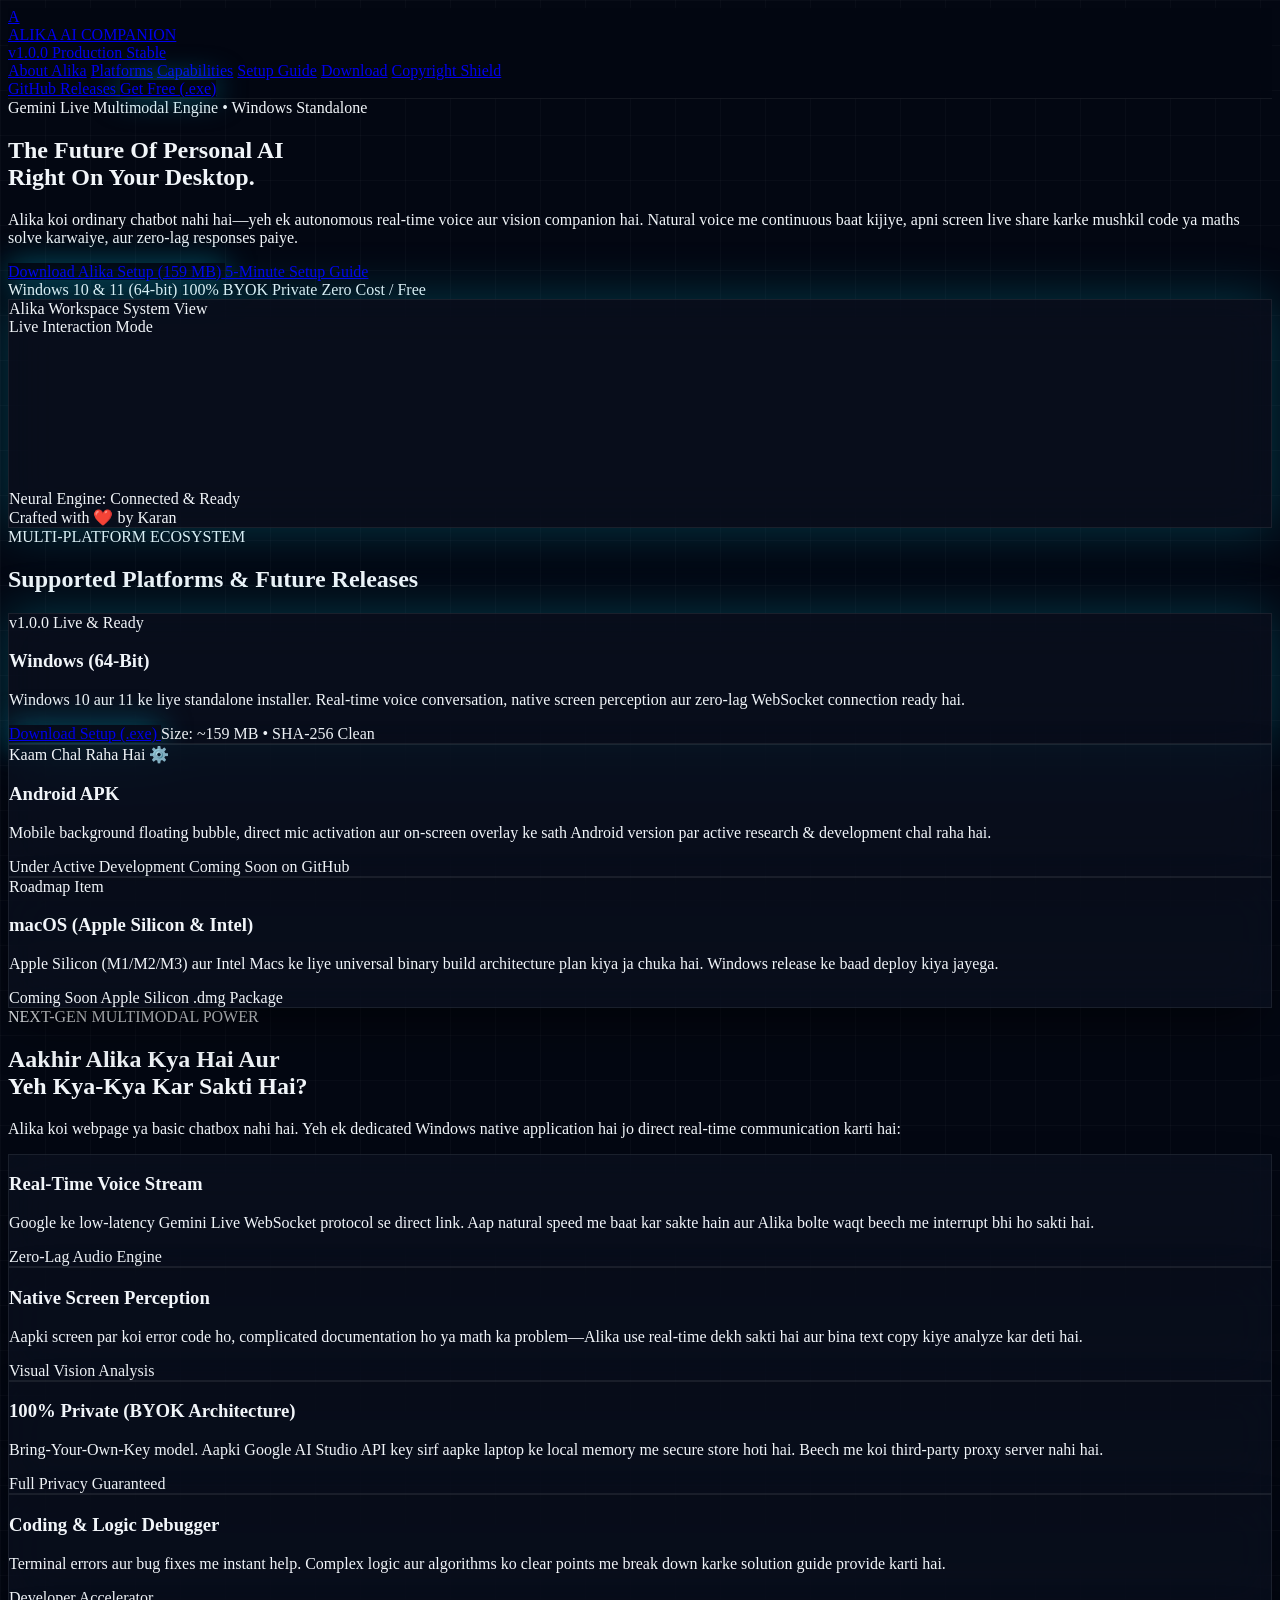
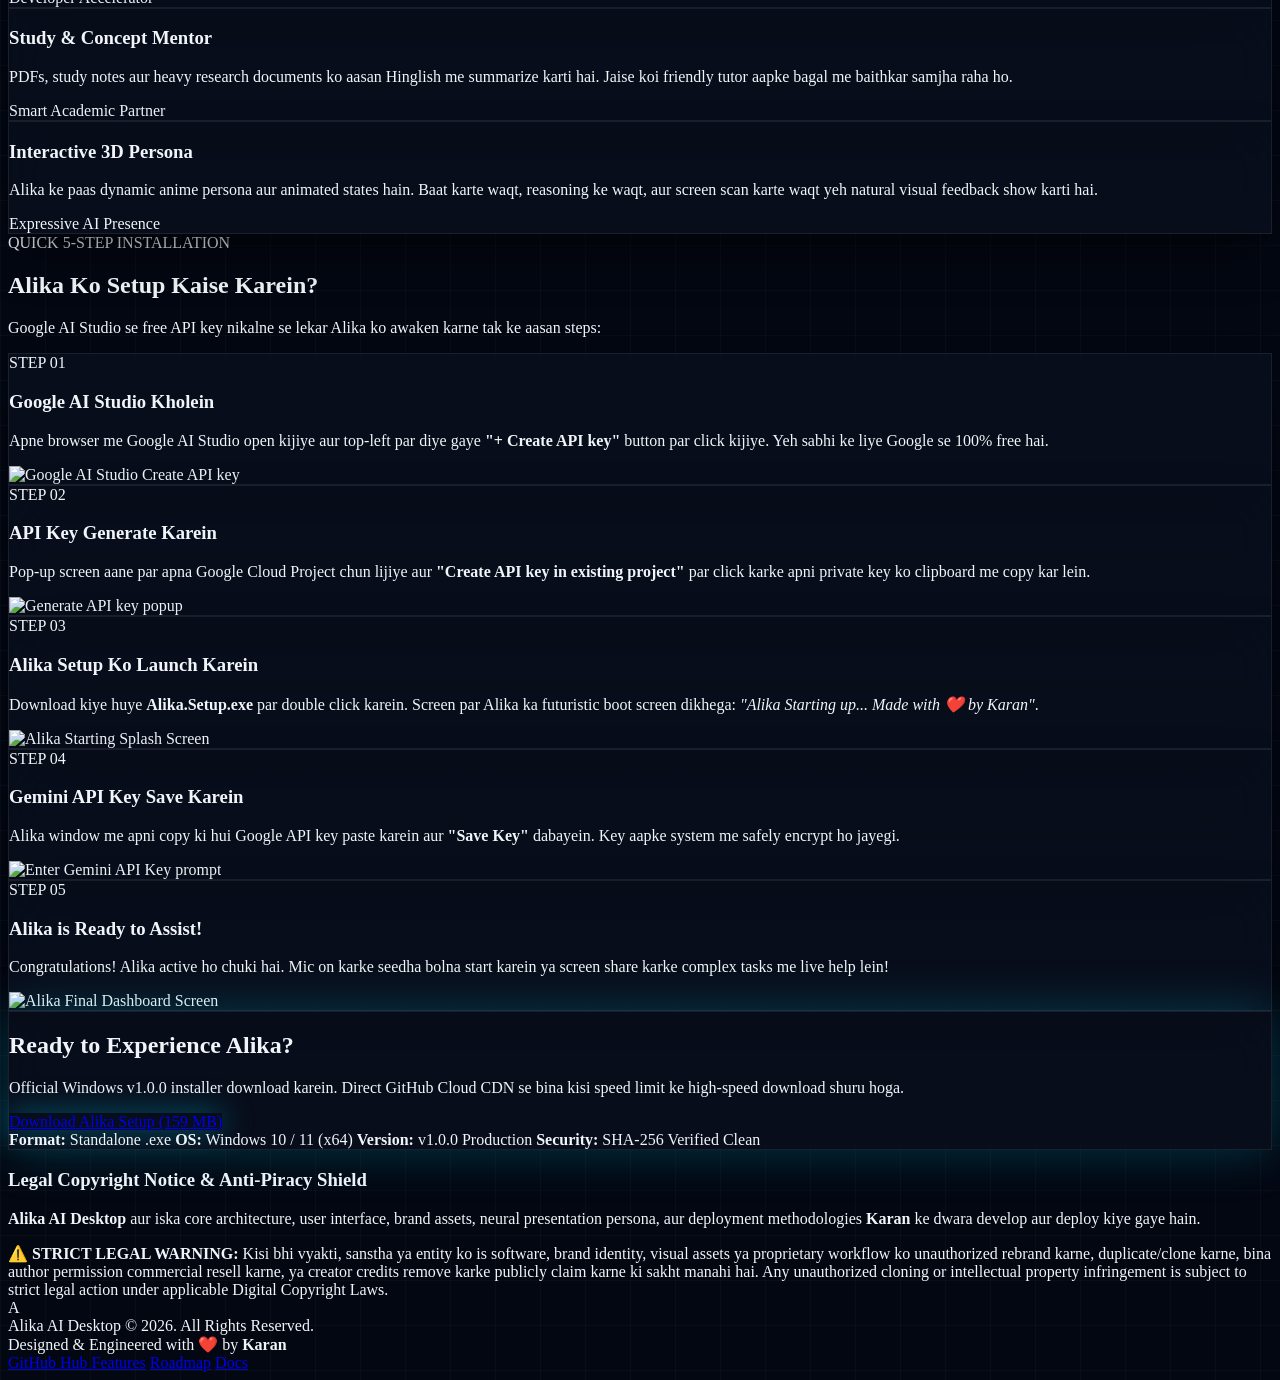
==== Index.html @ 66fb3dc3 "Add files via upload" ====
<!DOCTYPE html>
<html lang="hi" class="dark scroll-smooth">
<head>
  <meta charset="UTF-8">
  <meta name="viewport" content="width=device-width, initial-scale=1.0">
  <title>Alika AI Desktop — Autonomous Voice & Vision Companion</title>
  
  <meta name="description" content="Alika AI Desktop: Real-time Multimodal Voice & Vision Companion powered by Gemini Live WebSockets. Developed by Karan.">
  <link rel="icon" href="data:image/svg+xml,<svg xmlns='http://www.w3.org/2000/svg' viewBox='0 0 100 100'><text y='.9em' font-size='90'>💠</text></svg>">

  <!-- Tailwind CSS CDN -->
  <script src="https://cdn.tailwindcss.com"></script>
  <!-- Lucide Icons -->
  <script src="https://unpkg.com/lucide@latest"></script>
  
  <!-- Modern Tech Fonts -->
  <link rel="preconnect" href="https://fonts.googleapis.com">
  <link rel="preconnect" href="https://fonts.gstatic.com" crossorigin>
  <link href="https://fonts.googleapis.com/css2?family=Plus+Jakarta+Sans:wght@300;400;500;600;700;800;900&family=JetBrains+Mono:wght@400;500;600;700;800&display=swap" rel="stylesheet">

  <script>
    tailwind.config = {
      darkMode: 'class',
      theme: {
        extend: {
          fontFamily: {
            sans: ['Plus Jakarta Sans', 'sans-serif'],
            mono: ['JetBrains Mono', 'monospace'],
          },
          colors: {
            brand: {
              cyan: '#06b6d4',
              teal: '#14b8a6',
              blue: '#3b82f6',
              purple: '#a855f7',
              dark: '#030712',
            }
          },
          animation: {
            'glow-pulse': 'glowPulse 3s ease-in-out infinite',
            'float-slow': 'floatSlow 7s ease-in-out infinite',
          },
          keyframes: {
            glowPulse: {
              '0%, 100%': { opacity: '0.4' },
              '50%': { opacity: '0.9' },
            },
            floatSlow: {
              '0%, 100%': { transform: 'translateY(0px)' },
              '50%': { transform: 'translateY(-12px)' },
            }
          }
        }
      }
    }
  </script>

  <style>
    body {
      background-color: #030712;
      color: #f1f5f9;
      overflow-x: hidden;
    }
    .cyber-grid {
      background-size: 45px 45px;
      background-image: 
        linear-gradient(to right, rgba(255, 255, 255, 0.025) 1px, transparent 1px),
        linear-gradient(to bottom, rgba(255, 255, 255, 0.025) 1px, transparent 1px);
    }
    .glass-nav {
      background: rgba(3, 7, 18, 0.82);
      backdrop-filter: blur(20px);
      -webkit-backdrop-filter: blur(20px);
      border-bottom: 1px solid rgba(255, 255, 255, 0.07);
    }
    .glass-card {
      background: rgba(11, 18, 33, 0.65);
      backdrop-filter: blur(24px);
      -webkit-backdrop-filter: blur(24px);
      border: 1px solid rgba(255, 255, 255, 0.08);
      box-shadow: 0 25px 50px -12px rgba(0, 0, 0, 0.6);
    }
    .glow-cyan {
      box-shadow: 0 0 50px rgba(6, 182, 212, 0.28);
    }
    .glow-btn {
      box-shadow: 0 0 30px rgba(6, 182, 212, 0.5);
    }
    .glow-btn:hover {
      box-shadow: 0 0 50px rgba(6, 182, 212, 0.85);
    }
    @keyframes wave {
      0%, 100% { height: 6px; }
      50% { height: 24px; }
    }
    .wave-bar:nth-child(1) { animation: wave 1.1s ease-in-out infinite 0.1s; }
    .wave-bar:nth-child(2) { animation: wave 1.1s ease-in-out infinite 0.3s; }
    .wave-bar:nth-child(3) { animation: wave 1.1s ease-in-out infinite 0.2s; }
    .wave-bar:nth-child(4) { animation: wave 1.1s ease-in-out infinite 0.4s; }
  </style>
</head>
<body class="cyber-grid antialiased selection:bg-cyan-500 selection:text-black">

  <!-- BACKGROUND RADIAL ORBS -->
  <div class="fixed inset-0 pointer-events-none z-0 overflow-hidden">
    <div class="absolute -top-32 left-1/2 -translate-x-1/2 w-[850px] h-[550px] bg-gradient-to-br from-cyan-500/20 via-blue-600/10 to-transparent rounded-full blur-[140px]"></div>
    <div class="absolute top-[800px] -left-48 w-[600px] h-[600px] bg-indigo-600/15 rounded-full blur-[160px]"></div>
    <div class="absolute top-[1600px] -right-48 w-[700px] h-[700px] bg-cyan-600/10 rounded-full blur-[170px]"></div>
  </div>

  <!-- NAVIGATION -->
  <header class="fixed top-0 left-0 right-0 z-50 glass-nav transition-all">
    <div class="max-w-7xl mx-auto px-6 h-20 flex items-center justify-between">
      
      <!-- Brand Logo -->
      <a href="#" class="flex items-center gap-3.5 group">
        <div class="w-11 h-11 rounded-2xl bg-gradient-to-tr from-cyan-500 via-blue-500 to-indigo-600 flex items-center justify-center text-white font-black text-xl shadow-lg shadow-cyan-500/30 group-hover:scale-105 transition duration-300">
          A
        </div>
        <div class="flex flex-col">
          <div class="flex items-center gap-2">
            <span class="font-black text-xl tracking-tight text-white group-hover:text-cyan-400 transition">ALIKA</span>
            <span class="text-[10px] font-mono font-bold px-2 py-0.5 rounded-full bg-cyan-500/10 text-cyan-400 border border-cyan-500/20">AI COMPANION</span>
          </div>
          <span class="text-[10px] text-slate-400 font-mono tracking-wider">v1.0.0 Production Stable</span>
        </div>
      </a>

      <!-- Desktop Nav Menu -->
      <nav class="hidden lg:flex items-center gap-8 text-sm font-semibold text-slate-300">
        <a href="#about" class="hover:text-cyan-400 transition">About Alika</a>
        <a href="#platforms" class="hover:text-cyan-400 transition">Platforms</a>
        <a href="#capabilities" class="hover:text-cyan-400 transition">Capabilities</a>
        <a href="#setup" class="hover:text-cyan-400 transition">Setup Guide</a>
        <a href="#download" class="hover:text-cyan-400 transition">Download</a>
        <a href="#copyright" class="hover:text-rose-400 transition">Copyright Shield</a>
      </nav>

      <!-- Quick Action Buttons -->
      <div class="flex items-center gap-3">
        <a 
          href="https://github.com/karansankhwar09-tech/Alika-releases" 
          target="_blank" 
          rel="noopener noreferrer"
          class="hidden sm:flex items-center gap-2 px-4 py-2 rounded-xl text-xs font-mono bg-white/5 hover:bg-white/10 text-slate-300 border border-white/10 transition"
        >
          <i data-lucide="github" class="w-4 h-4"></i>
          <span>GitHub Releases</span>
        </a>
        <a 
          href="https://github.com/karansankhwar09-tech/Alika-releases/releases/download/v1.0.0/Alika.Setup.exe" 
          class="px-5 py-2.5 rounded-xl text-xs font-black bg-cyan-400 hover:bg-cyan-300 text-slate-950 glow-btn transition-all duration-300 flex items-center gap-2"
        >
          <i data-lucide="download" class="w-4 h-4"></i>
          <span>Get Free (.exe)</span>
        </a>
      </div>

    </div>
  </header>

  <!-- HERO SECTION -->
  <section class="relative pt-36 pb-16 md:pt-48 md:pb-24 z-10">
    <div class="max-w-7xl mx-auto px-6 text-center">
      
      <!-- Top Cyber Tag -->
      <div class="inline-flex items-center gap-2 px-4 py-1.5 rounded-full bg-cyan-500/10 border border-cyan-500/30 text-cyan-400 text-xs font-mono mb-8 animate-pulse">
        <span class="w-2 h-2 rounded-full bg-cyan-400"></span>
        <span>Gemini Live Multimodal Engine &bull; Windows Standalone</span>
      </div>

      <!-- Main Catchy Title -->
      <h1 class="text-4xl sm:text-6xl md:text-7xl lg:text-8xl font-black text-white tracking-tight max-w-5xl mx-auto leading-[1.08]">
        The Future Of Personal AI <br class="hidden sm:inline" />
        <span class="bg-gradient-to-r from-cyan-400 via-blue-400 to-indigo-400 bg-clip-text text-transparent">
          Right On Your Desktop.
        </span>
      </h1>

      <!-- Hinglish Hero Paragraph -->
      <p class="text-slate-400 text-base sm:text-xl max-w-3xl mx-auto mt-7 leading-relaxed font-normal">
        Alika koi ordinary chatbot nahi hai—yeh ek autonomous real-time voice aur vision companion hai. Natural voice me continuous baat kijiye, apni screen live share karke mushkil code ya maths solve karwaiye, aur zero-lag responses paiye.
      </p>

      <!-- CTA Buttons -->
      <div class="flex flex-col sm:flex-row items-center justify-center gap-4 mt-10">
        <a 
          href="https://github.com/karansankhwar09-tech/Alika-releases/releases/download/v1.0.0/Alika.Setup.exe" 
          class="w-full sm:w-auto px-8 py-4 rounded-2xl bg-cyan-400 hover:bg-cyan-300 text-slate-950 font-black text-base glow-btn flex items-center justify-center gap-3 transition-all transform hover:-translate-y-1"
        >
          <i data-lucide="download" class="w-5 h-5"></i>
          <span>Download Alika Setup (159 MB)</span>
        </a>
        <a 
          href="#setup" 
          class="w-full sm:w-auto px-8 py-4 rounded-2xl bg-white/5 hover:bg-white/10 text-white font-bold text-base border border-white/10 flex items-center justify-center gap-2 transition"
        >
          <i data-lucide="compass" class="w-5 h-5"></i>
          <span>5-Minute Setup Guide</span>
        </a>
      </div>

      <!-- Meta Badges -->
      <div class="mt-8 flex flex-wrap items-center justify-center gap-6 text-xs text-slate-400 font-mono">
        <span class="flex items-center gap-1.5"><i data-lucide="check-circle" class="w-4 h-4 text-emerald-400"></i> Windows 10 & 11 (64-bit)</span>
        <span class="flex items-center gap-1.5"><i data-lucide="shield-check" class="w-4 h-4 text-cyan-400"></i> 100% BYOK Private</span>
        <span class="flex items-center gap-1.5"><i data-lucide="badge-dollar-sign" class="w-4 h-4 text-amber-400"></i> Zero Cost / Free</span>
      </div>

      <!-- 3D TILT LAPTOP SHOWCASE (VIDEO + REAL FALLBACK) -->
      <div class="mt-16 max-w-5xl mx-auto perspective-1000">
        <div id="tiltCard" class="glass-card rounded-3xl p-3 sm:p-5 border border-white/15 glow-cyan transition-transform duration-200 ease-out">
          
          <!-- Mockup Window Bar -->
          <div class="flex items-center justify-between px-4 py-3 border-b border-white/10 mb-3 bg-slate-950/60 rounded-xl">
            <div class="flex items-center gap-2">
              <span class="w-3 h-3 rounded-full bg-rose-500/80"></span>
              <span class="w-3 h-3 rounded-full bg-amber-500/80"></span>
              <span class="w-3 h-3 rounded-full bg-emerald-500/80"></span>
              <span class="ml-3 text-xs font-mono text-slate-400 hidden sm:inline">Alika Workspace System View</span>
            </div>
            
            <div class="flex items-center gap-1.5 bg-white/5 p-1 rounded-lg border border-white/10">
              <span class="px-2 py-0.5 text-[10px] font-mono text-cyan-400 font-bold">Live Interaction Mode</span>
            </div>
          </div>

          <!-- Video / Screen Display -->
          <div class="rounded-2xl border border-white/10 bg-[#060b18] overflow-hidden shadow-2xl relative aspect-[16/10] flex items-center justify-center">
            
            <video 
              id="mainAlikaVideo"
              autoplay 
              muted 
              loop 
              playsinline 
              poster="assets/step5.png"
              class="w-full h-full object-cover opacity-95 transition duration-500"
            >
              <source src="assets/alika-preview.mp4" type="video/mp4">
              <img src="assets/step5.png" alt="Alika Workspace" class="w-full h-full object-cover">
            </video>

            <!-- Bottom Live Waveform & Status Overlay -->
            <div class="absolute bottom-4 left-4 right-4 p-3.5 rounded-2xl bg-slate-950/85 backdrop-blur-md border border-white/10 flex items-center justify-between text-xs font-mono z-10">
              <div class="flex items-center gap-3">
                <div class="flex items-end gap-1 h-6 px-2 py-0.5 rounded bg-cyan-500/10 border border-cyan-500/20">
                  <span class="w-1 bg-cyan-400 rounded-full wave-bar"></span>
                  <span class="w-1 bg-cyan-400 rounded-full wave-bar"></span>
                  <span class="w-1 bg-cyan-400 rounded-full wave-bar"></span>
                  <span class="w-1 bg-cyan-400 rounded-full wave-bar"></span>
                </div>
                <span id="videoStatusText" class="text-cyan-300 font-bold">Neural Engine: Connected & Ready</span>
              </div>
              <span class="text-slate-400 hidden sm:inline">Crafted with ❤️ by Karan</span>
            </div>

          </div>

        </div>
      </div>

    </div>
  </section>

  <!-- PLATFORM AVAILABILITY & ROADMAP (WINDOWS / ANDROID / MAC) -->
  <section id="platforms" class="py-16 border-t border-white/5 relative z-10">
    <div class="max-w-6xl mx-auto px-6">
      
      <div class="text-center max-w-2xl mx-auto mb-12">
        <span class="px-4 py-1.5 rounded-full text-xs font-mono font-bold bg-cyan-500/10 text-cyan-400 border border-cyan-500/20">
          MULTI-PLATFORM ECOSYSTEM
        </span>
        <h2 class="text-2xl sm:text-4xl font-extrabold text-white mt-3 tracking-tight">
          Supported Platforms & Future Releases
        </h2>
      </div>

      <div class="grid grid-cols-1 md:grid-cols-3 gap-6">

        <!-- Windows (ACTIVE) -->
        <div class="glass-card p-6 sm:p-7 rounded-3xl border-2 border-cyan-500/40 glow-cyan relative flex flex-col justify-between">
          <div>
            <div class="flex items-center justify-between mb-4">
              <div class="w-12 h-12 rounded-2xl bg-cyan-500/20 text-cyan-400 flex items-center justify-center border border-cyan-500/30">
                <i data-lucide="monitor" class="w-6 h-6"></i>
              </div>
              <span class="px-3 py-1 rounded-full bg-emerald-500/10 text-emerald-400 border border-emerald-500/30 text-[11px] font-mono font-bold flex items-center gap-1.5">
                <span class="w-1.5 h-1.5 rounded-full bg-emerald-400 animate-pulse"></span>
                v1.0.0 Live & Ready
              </span>
            </div>
            <h3 class="text-xl font-bold text-white mb-1">Windows (64-Bit)</h3>
            <p class="text-slate-400 text-xs leading-relaxed mb-6">
              Windows 10 aur 11 ke liye standalone installer. Real-time voice conversation, native screen perception aur zero-lag WebSocket connection ready hai.
            </p>
          </div>
          <div>
            <a 
              href="https://github.com/karansankhwar09-tech/Alika-releases/releases/download/v1.0.0/Alika.Setup.exe" 
              class="w-full py-3 rounded-xl bg-cyan-400 hover:bg-cyan-300 text-slate-950 font-bold text-xs flex items-center justify-center gap-2 glow-btn transition"
            >
              <i data-lucide="download" class="w-4 h-4"></i>
              <span>Download Setup (.exe)</span>
            </a>
            <span class="block text-center text-[10px] font-mono text-slate-500 mt-2">Size: ~159 MB &bull; SHA-256 Clean</span>
          </div>
        </div>

        <!-- Android (WORK IN PROGRESS) -->
        <div class="glass-card p-6 sm:p-7 rounded-3xl border border-amber-500/30 relative flex flex-col justify-between">
          <div>
            <div class="flex items-center justify-between mb-4">
              <div class="w-12 h-12 rounded-2xl bg-amber-500/10 text-amber-400 flex items-center justify-center border border-amber-500/20">
                <i data-lucide="smartphone" class="w-6 h-6"></i>
              </div>
              <span class="px-3 py-1 rounded-full bg-amber-500/10 text-amber-300 border border-amber-500/30 text-[11px] font-mono font-bold flex items-center gap-1.5">
                <span class="w-1.5 h-1.5 rounded-full bg-amber-400 animate-ping"></span>
                Kaam Chal Raha Hai ⚙️
              </span>
            </div>
            <h3 class="text-xl font-bold text-white mb-1">Android APK</h3>
            <p class="text-slate-400 text-xs leading-relaxed mb-6">
              Mobile background floating bubble, direct mic activation aur on-screen overlay ke sath Android version par active research & development chal raha hai.
            </p>
          </div>
          <div class="p-3 rounded-xl bg-black/40 border border-amber-500/20 text-center">
            <span class="text-xs font-mono text-amber-300 font-semibold">Under Active Development</span>
            <span class="block text-[10px] text-slate-500 font-mono mt-0.5">Coming Soon on GitHub</span>
          </div>
        </div>

        <!-- macOS (COMING SOON) -->
        <div class="glass-card p-6 sm:p-7 rounded-3xl border border-purple-500/30 relative flex flex-col justify-between">
          <div>
            <div class="flex items-center justify-between mb-4">
              <div class="w-12 h-12 rounded-2xl bg-purple-500/10 text-purple-400 flex items-center justify-center border border-purple-500/20">
                <i data-lucide="apple" class="w-6 h-6"></i>
              </div>
              <span class="px-3 py-1 rounded-full bg-purple-500/10 text-purple-300 border border-purple-500/30 text-[11px] font-mono font-bold flex items-center gap-1.5">
                <span class="w-1.5 h-1.5 rounded-full bg-purple-400"></span>
                Roadmap Item
              </span>
            </div>
            <h3 class="text-xl font-bold text-white mb-1">macOS (Apple Silicon & Intel)</h3>
            <p class="text-slate-400 text-xs leading-relaxed mb-6">
              Apple Silicon (M1/M2/M3) aur Intel Macs ke liye universal binary build architecture plan kiya ja chuka hai. Windows release ke baad deploy kiya jayega.
            </p>
          </div>
          <div class="p-3 rounded-xl bg-black/40 border border-purple-500/20 text-center">
            <span class="text-xs font-mono text-purple-300 font-semibold">Coming Soon</span>
            <span class="block text-[10px] text-slate-500 font-mono mt-0.5">Apple Silicon .dmg Package</span>
          </div>
        </div>

      </div>

    </div>
  </section>

  <!-- ABOUT ALIKA & DETAILED CAPABILITIES (HINGLISH) -->
  <section id="about" class="py-24 border-t border-white/5 relative z-10">
    <div class="max-w-7xl mx-auto px-6">
      
      <div class="text-center max-w-3xl mx-auto mb-16">
        <span class="px-4 py-1.5 rounded-full text-xs font-mono font-bold bg-cyan-500/10 text-cyan-400 border border-cyan-500/20">
          NEXT-GEN MULTIMODAL POWER
        </span>
        <h2 class="text-3xl sm:text-5xl font-black text-white mt-4 tracking-tight">
          Aakhir Alika Kya Hai Aur <br>
          <span class="bg-gradient-to-r from-cyan-400 via-blue-400 to-indigo-400 bg-clip-text text-transparent">
            Yeh Kya-Kya Kar Sakti Hai?
          </span>
        </h2>
        <p class="text-slate-400 mt-4 text-base sm:text-lg leading-relaxed">
          Alika koi webpage ya basic chatbox nahi hai. Yeh ek dedicated Windows native application hai jo direct real-time communication karti hai:
        </p>
      </div>

      <!-- Grid of Capabilities -->
      <div id="capabilities" class="grid grid-cols-1 md:grid-cols-2 lg:grid-cols-3 gap-6">

        <!-- Feature 1 -->
        <div class="glass-card p-8 rounded-3xl border border-white/10 hover:border-cyan-500/40 transition duration-300 flex flex-col justify-between group">
          <div>
            <div class="w-12 h-12 rounded-2xl bg-cyan-500/10 border border-cyan-500/20 flex items-center justify-center text-cyan-400 mb-6 group-hover:scale-110 transition">
              <i data-lucide="mic-2" class="w-6 h-6"></i>
            </div>
            <h3 class="text-xl font-bold text-white mb-2">Real-Time Voice Stream</h3>
            <p class="text-slate-400 text-sm leading-relaxed">
              Google ke low-latency Gemini Live WebSocket protocol se direct link. Aap natural speed me baat kar sakte hain aur Alika bolte waqt beech me interrupt bhi ho sakti hai.
            </p>
          </div>
          <div class="mt-6 pt-4 border-t border-white/5 text-xs font-mono text-cyan-400">Zero-Lag Audio Engine</div>
        </div>

        <!-- Feature 2 -->
        <div class="glass-card p-8 rounded-3xl border border-white/10 hover:border-blue-500/40 transition duration-300 flex flex-col justify-between group">
          <div>
            <div class="w-12 h-12 rounded-2xl bg-blue-500/10 border border-blue-500/20 flex items-center justify-center text-blue-400 mb-6 group-hover:scale-110 transition">
              <i data-lucide="monitor" class="w-6 h-6"></i>
            </div>
            <h3 class="text-xl font-bold text-white mb-2">Native Screen Perception</h3>
            <p class="text-slate-400 text-sm leading-relaxed">
              Aapki screen par koi error code ho, complicated documentation ho ya math ka problem—Alika use real-time dekh sakti hai aur bina text copy kiye analyze kar deti hai.
            </p>
          </div>
          <div class="mt-6 pt-4 border-t border-white/5 text-xs font-mono text-blue-400">Visual Vision Analysis</div>
        </div>

        <!-- Feature 3 -->
        <div class="glass-card p-8 rounded-3xl border border-white/10 hover:border-indigo-500/40 transition duration-300 flex flex-col justify-between group">
          <div>
            <div class="w-12 h-12 rounded-2xl bg-indigo-500/10 border border-indigo-500/20 flex items-center justify-center text-indigo-400 mb-6 group-hover:scale-110 transition">
              <i data-lucide="shield-check" class="w-6 h-6"></i>
            </div>
            <h3 class="text-xl font-bold text-white mb-2">100% Private (BYOK Architecture)</h3>
            <p class="text-slate-400 text-sm leading-relaxed">
              Bring-Your-Own-Key model. Aapki Google AI Studio API key sirf aapke laptop ke local memory me secure store hoti hai. Beech me koi third-party proxy server nahi hai.
            </p>
          </div>
          <div class="mt-6 pt-4 border-t border-white/5 text-xs font-mono text-indigo-400">Full Privacy Guaranteed</div>
        </div>

        <!-- Feature 4 -->
        <div class="glass-card p-8 rounded-3xl border border-white/10 hover:border-emerald-500/40 transition duration-300 flex flex-col justify-between group">
          <div>
            <div class="w-12 h-12 rounded-2xl bg-emerald-500/10 border border-emerald-500/20 flex items-center justify-center text-emerald-400 mb-6 group-hover:scale-110 transition">
              <i data-lucide="code-2" class="w-6 h-6"></i>
            </div>
            <h3 class="text-xl font-bold text-white mb-2">Coding & Logic Debugger</h3>
            <p class="text-slate-400 text-sm leading-relaxed">
              Terminal errors aur bug fixes me instant help. Complex logic aur algorithms ko clear points me break down karke solution guide provide karti hai.
            </p>
          </div>
          <div class="mt-6 pt-4 border-t border-white/5 text-xs font-mono text-emerald-400">Developer Accelerator</div>
        </div>

        <!-- Feature 5 -->
        <div class="glass-card p-8 rounded-3xl border border-white/10 hover:border-purple-500/40 transition duration-300 flex flex-col justify-between group">
          <div>
            <div class="w-12 h-12 rounded-2xl bg-purple-500/10 border border-purple-500/20 flex items-center justify-center text-purple-400 mb-6 group-hover:scale-110 transition">
              <i data-lucide="graduation-cap" class="w-6 h-6"></i>
            </div>
            <h3 class="text-xl font-bold text-white mb-2">Study & Concept Mentor</h3>
            <p class="text-slate-400 text-sm leading-relaxed">
              PDFs, study notes aur heavy research documents ko aasan Hinglish me summarize karti hai. Jaise koi friendly tutor aapke bagal me baithkar samjha raha ho.
            </p>
          </div>
          <div class="mt-6 pt-4 border-t border-white/5 text-xs font-mono text-purple-400">Smart Academic Partner</div>
        </div>

        <!-- Feature 6 -->
        <div class="glass-card p-8 rounded-3xl border border-white/10 hover:border-amber-500/40 transition duration-300 flex flex-col justify-between group">
          <div>
            <div class="w-12 h-12 rounded-2xl bg-amber-500/10 border border-amber-500/20 flex items-center justify-center text-amber-400 mb-6 group-hover:scale-110 transition">
              <i data-lucide="sparkles" class="w-6 h-6"></i>
            </div>
            <h3 class="text-xl font-bold text-white mb-2">Interactive 3D Persona</h3>
            <p class="text-slate-400 text-sm leading-relaxed">
              Alika ke paas dynamic anime persona aur animated states hain. Baat karte waqt, reasoning ke waqt, aur screen scan karte waqt yeh natural visual feedback show karti hai.
            </p>
          </div>
          <div class="mt-6 pt-4 border-t border-white/5 text-xs font-mono text-amber-400">Expressive AI Presence</div>
        </div>

      </div>

    </div>
  </section>

  <!-- STEP-BY-STEP SETUP GUIDE (REAL USER SCREENSHOTS) -->
  <section id="setup" class="py-24 border-t border-white/5 relative z-10 bg-slate-950/40">
    <div class="max-w-7xl mx-auto px-6">
      
      <div class="text-center max-w-3xl mx-auto mb-20">
        <span class="px-4 py-1.5 rounded-full text-xs font-mono font-bold bg-blue-500/10 text-blue-400 border border-blue-500/20">
          QUICK 5-STEP INSTALLATION
        </span>
        <h2 class="text-3xl sm:text-5xl font-black text-white mt-4 tracking-tight">
          Alika Ko Setup Kaise Karein?
        </h2>
        <p class="text-slate-400 mt-4 text-base sm:text-lg">
          Google AI Studio se free API key nikalne se lekar Alika ko awaken karne tak ke aasan steps:
        </p>
      </div>

      <!-- Vertical Step Showcase -->
      <div class="space-y-16 max-w-5xl mx-auto">

        <!-- STEP 1 -->
        <div class="grid grid-cols-1 lg:grid-cols-2 gap-8 items-center glass-card p-6 sm:p-8 rounded-3xl border border-white/10 hover:border-cyan-500/30 transition">
          <div class="space-y-4">
            <span class="px-3 py-1 rounded-lg text-xs font-mono font-bold bg-cyan-500/20 text-cyan-300 border border-cyan-500/30">STEP 01</span>
            <h3 class="text-2xl font-bold text-white">Google AI Studio Kholein</h3>
            <p class="text-slate-400 text-sm leading-relaxed">
              Apne browser me Google AI Studio open kijiye aur top-left par diye gaye <strong class="text-white">"+ Create API key"</strong> button par click kijiye. Yeh sabhi ke liye Google se 100% free hai.
            </p>
          </div>
          <div class="rounded-2xl border border-white/10 overflow-hidden bg-black shadow-lg">
            <img src="assets/step1.png" alt="Google AI Studio Create API key" class="w-full h-auto object-cover hover:scale-105 transition duration-500">
          </div>
        </div>

        <!-- STEP 2 -->
        <div class="grid grid-cols-1 lg:grid-cols-2 gap-8 items-center glass-card p-6 sm:p-8 rounded-3xl border border-white/10 hover:border-blue-500/30 transition">
          <div class="space-y-4">
            <span class="px-3 py-1 rounded-lg text-xs font-mono font-bold bg-blue-500/20 text-blue-300 border border-blue-500/30">STEP 02</span>
            <h3 class="text-2xl font-bold text-white">API Key Generate Karein</h3>
            <p class="text-slate-400 text-sm leading-relaxed">
              Pop-up screen aane par apna Google Cloud Project chun lijiye aur <strong class="text-white">"Create API key in existing project"</strong> par click karke apni private key ko clipboard me copy kar lein.
            </p>
          </div>
          <div class="rounded-2xl border border-white/10 overflow-hidden bg-black shadow-lg">
            <img src="assets/step2.png" alt="Generate API key popup" class="w-full h-auto object-cover hover:scale-105 transition duration-500">
          </div>
        </div>

        <!-- STEP 3 -->
        <div class="grid grid-cols-1 lg:grid-cols-2 gap-8 items-center glass-card p-6 sm:p-8 rounded-3xl border border-white/10 hover:border-indigo-500/30 transition">
          <div class="space-y-4">
            <span class="px-3 py-1 rounded-lg text-xs font-mono font-bold bg-indigo-500/20 text-indigo-300 border border-indigo-500/30">STEP 03</span>
            <h3 class="text-2xl font-bold text-white">Alika Setup Ko Launch Karein</h3>
            <p class="text-slate-400 text-sm leading-relaxed">
              Download kiye huye <strong class="text-white">Alika.Setup.exe</strong> par double click karein. Screen par Alika ka futuristic boot screen dikhega: <em>"Alika Starting up... Made with ❤️ by Karan"</em>.
            </p>
          </div>
          <div class="rounded-2xl border border-white/10 overflow-hidden bg-black shadow-lg">
            <img src="assets/step3.png" alt="Alika Starting Splash Screen" class="w-full h-auto object-cover hover:scale-105 transition duration-500">
          </div>
        </div>

        <!-- STEP 4 -->
        <div class="grid grid-cols-1 lg:grid-cols-2 gap-8 items-center glass-card p-6 sm:p-8 rounded-3xl border border-white/10 hover:border-purple-500/30 transition">
          <div class="space-y-4">
            <span class="px-3 py-1 rounded-lg text-xs font-mono font-bold bg-purple-500/20 text-purple-300 border border-purple-500/30">STEP 04</span>
            <h3 class="text-2xl font-bold text-white">Gemini API Key Save Karein</h3>
            <p class="text-slate-400 text-sm leading-relaxed">
              Alika window me apni copy ki hui Google API key paste karein aur <strong class="text-white">"Save Key"</strong> dabayein. Key aapke system me safely encrypt ho jayegi.
            </p>
          </div>
          <div class="rounded-2xl border border-white/10 overflow-hidden bg-black shadow-lg">
            <img src="assets/step4.png" alt="Enter Gemini API Key prompt" class="w-full h-auto object-cover hover:scale-105 transition duration-500">
          </div>
        </div>

        <!-- STEP 5 -->
        <div class="grid grid-cols-1 lg:grid-cols-2 gap-8 items-center glass-card p-6 sm:p-8 rounded-3xl border border-white/10 hover:border-emerald-500/30 transition">
          <div class="space-y-4">
            <span class="px-3 py-1 rounded-lg text-xs font-mono font-bold bg-emerald-500/20 text-emerald-300 border border-emerald-500/30">STEP 05</span>
            <h3 class="text-2xl font-bold text-white">Alika is Ready to Assist!</h3>
            <p class="text-slate-400 text-sm leading-relaxed">
              Congratulations! Alika active ho chuki hai. Mic on karke seedha bolna start karein ya screen share karke complex tasks me live help lein!
            </p>
          </div>
          <div class="rounded-2xl border border-white/10 overflow-hidden bg-black shadow-lg">
            <img src="assets/step5.png" alt="Alika Final Dashboard Screen" class="w-full h-auto object-cover hover:scale-105 transition duration-500">
          </div>
        </div>

      </div>

    </div>
  </section>

  <!-- DOWNLOAD BANNER SECTION -->
  <section id="download" class="py-24 border-t border-white/5 relative z-10">
    <div class="max-w-5xl mx-auto px-6 text-center">
      
      <div class="glass-card p-8 sm:p-14 rounded-3xl border border-cyan-500/30 glow-cyan relative overflow-hidden">
        
        <div class="w-16 h-16 rounded-2xl bg-cyan-500/10 border border-cyan-500/20 text-cyan-400 flex items-center justify-center mx-auto mb-6">
          <i data-lucide="cloud-download" class="w-8 h-8"></i>
        </div>

        <h2 class="text-3xl sm:text-5xl font-black text-white tracking-tight">
          Ready to Experience Alika?
        </h2>
        <p class="text-slate-400 mt-4 text-base sm:text-lg max-w-2xl mx-auto">
          Official Windows v1.0.0 installer download karein. Direct GitHub Cloud CDN se bina kisi speed limit ke high-speed download shuru hoga.
        </p>

        <div class="mt-8 flex flex-col sm:flex-row items-center justify-center gap-4">
          <a 
            href="https://github.com/karansankhwar09-tech/Alika-releases/releases/download/v1.0.0/Alika.Setup.exe" 
            class="w-full sm:w-auto px-10 py-5 rounded-2xl bg-cyan-400 hover:bg-cyan-300 text-slate-950 font-black text-lg glow-btn flex items-center justify-center gap-3 transition-all transform hover:scale-105"
          >
            <i data-lucide="download" class="w-6 h-6"></i>
            <span>Download Alika Setup (159 MB)</span>
          </a>
        </div>

        <div class="mt-8 text-xs font-mono text-slate-400 flex flex-wrap items-center justify-center gap-4 sm:gap-8">
          <span><strong>Format:</strong> Standalone .exe</span>
          <span><strong>OS:</strong> Windows 10 / 11 (x64)</span>
          <span><strong>Version:</strong> v1.0.0 Production</span>
          <span><strong>Security:</strong> SHA-256 Verified Clean</span>
        </div>

      </div>

    </div>
  </section>

  <!-- STRICT COPYRIGHT SHIELD & LEGAL NOTICE -->
  <section id="copyright" class="py-16 border-t border-rose-500/20 bg-rose-950/10 relative z-10">
    <div class="max-w-5xl mx-auto px-6">
      
      <div class="p-6 sm:p-8 rounded-3xl border border-rose-500/30 bg-slate-950/85 backdrop-blur-md">
        <div class="flex items-start gap-4">
          <div class="w-12 h-12 rounded-2xl bg-rose-500/10 border border-rose-500/20 text-rose-400 flex items-center justify-center shrink-0 mt-1">
            <i data-lucide="shield-alert" class="w-6 h-6"></i>
          </div>
          <div>
            <h3 class="text-lg sm:text-xl font-bold text-white flex items-center gap-2">
              <span>Legal Copyright Notice & Anti-Piracy Shield</span>
            </h3>
            <p class="text-slate-300 text-sm mt-2 leading-relaxed">
              <strong>Alika AI Desktop</strong> aur iska core architecture, user interface, brand assets, neural presentation persona, aur deployment methodologies <strong>Karan</strong> ke dwara develop aur deploy kiye gaye hain.
            </p>
            <div class="mt-4 p-4 rounded-xl bg-black/50 border border-rose-500/25 text-xs font-mono text-rose-300/90 leading-relaxed">
              ⚠️ <strong>STRICT LEGAL WARNING:</strong> Kisi bhi vyakti, sanstha ya entity ko is software, brand identity, visual assets ya proprietary workflow ko unauthorized rebrand karne, duplicate/clone karne, bina author permission commercial resell karne, ya creator credits remove karke publicly claim karne ki sakht manahi hai. Any unauthorized cloning or intellectual property infringement is subject to strict legal action under applicable Digital Copyright Laws.
            </div>
          </div>
        </div>
      </div>

    </div>
  </section>

  <!-- FOOTER -->
  <footer class="border-t border-white/5 py-12 bg-slate-950 relative z-10 text-xs font-mono text-slate-500">
    <div class="max-w-7xl mx-auto px-6 flex flex-col sm:flex-row items-center justify-between gap-6">
      
      <div class="flex items-center gap-3">
        <div class="w-7 h-7 rounded-lg bg-cyan-500/20 border border-cyan-500/30 flex items-center justify-center text-cyan-400 font-bold">A</div>
        <span class="text-slate-400">Alika AI Desktop &copy; 2026. All Rights Reserved.</span>
      </div>

      <div class="flex items-center gap-2 text-slate-400">
        <span>Designed & Engineered with ❤️ by <strong class="text-white">Karan</strong></span>
      </div>

      <div class="flex items-center gap-6">
        <a href="https://github.com/karansankhwar09-tech/Alika-releases" target="_blank" rel="noopener noreferrer" class="hover:text-cyan-400 transition flex items-center gap-1">
          <i data-lucide="github" class="w-4 h-4"></i> GitHub Hub
        </a>
        <a href="#about" class="hover:text-cyan-400 transition">Features</a>
        <a href="#platforms" class="hover:text-cyan-400 transition">Roadmap</a>
        <a href="#setup" class="hover:text-cyan-400 transition">Docs</a>
      </div>

    </div>
  </footer>

  <!-- JAVASCRIPT LOGIC (ICONS + 3D TILT) -->
  <script>
    // Initialize Lucide Icons
    lucide.createIcons();

    // 3D Card Tilt Effect on Mouse Move
    const tiltCard = document.getElementById('tiltCard');
    if (tiltCard && window.innerWidth > 768) {
      document.addEventListener('mousemove', (e) => {
        const { clientX, clientY } = e;
        const { innerWidth, innerHeight } = window;
        
        const xOffset = (clientX / innerWidth - 0.5) * 16;
        const yOffset = (clientY / innerHeight - 0.5) * -16;

        tiltCard.style.transform = `perspective(1000px) rotateX(${yOffset}deg) rotateY(${xOffset}deg)`;
      });

      document.addEventListener('mouseleave', () => {
        tiltCard.style.transform = 'perspective(1000px) rotateX(0deg) rotateY(0deg)';
      });
    }
  </script>

</body>
</html>
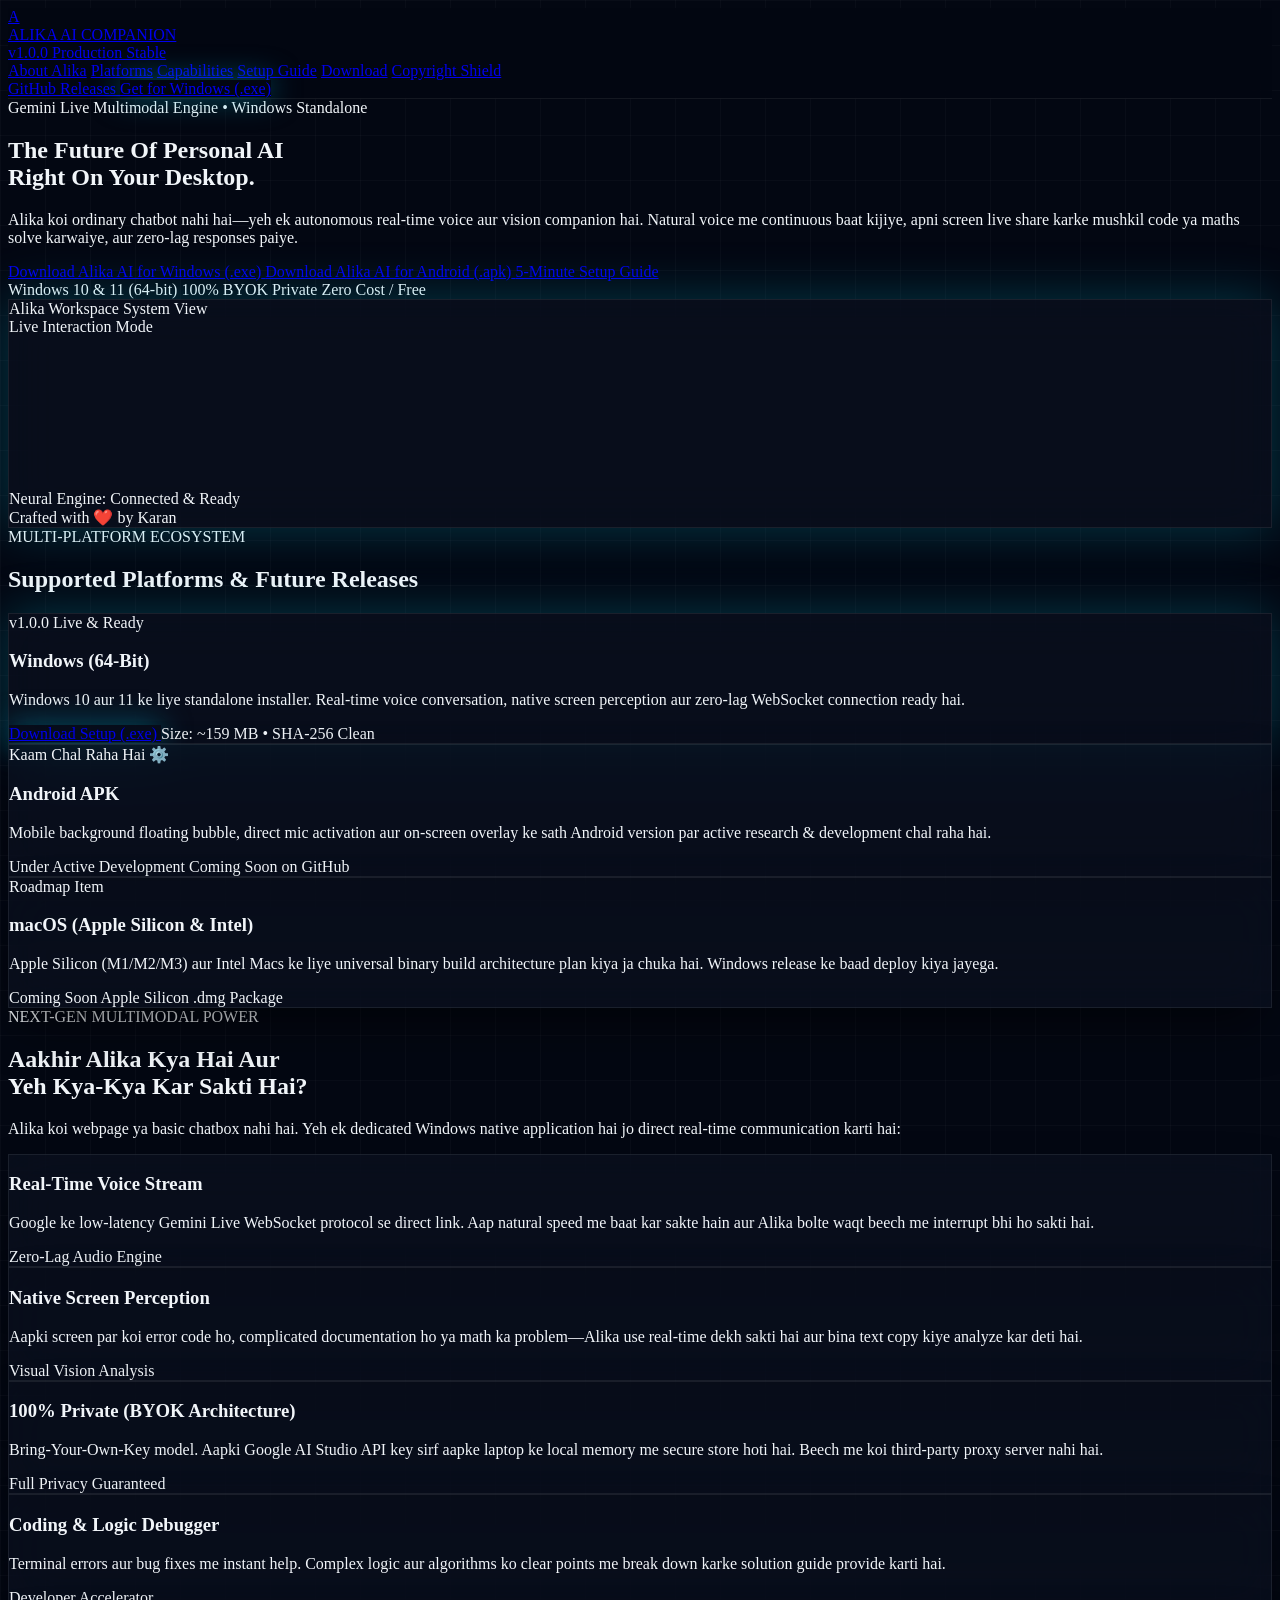
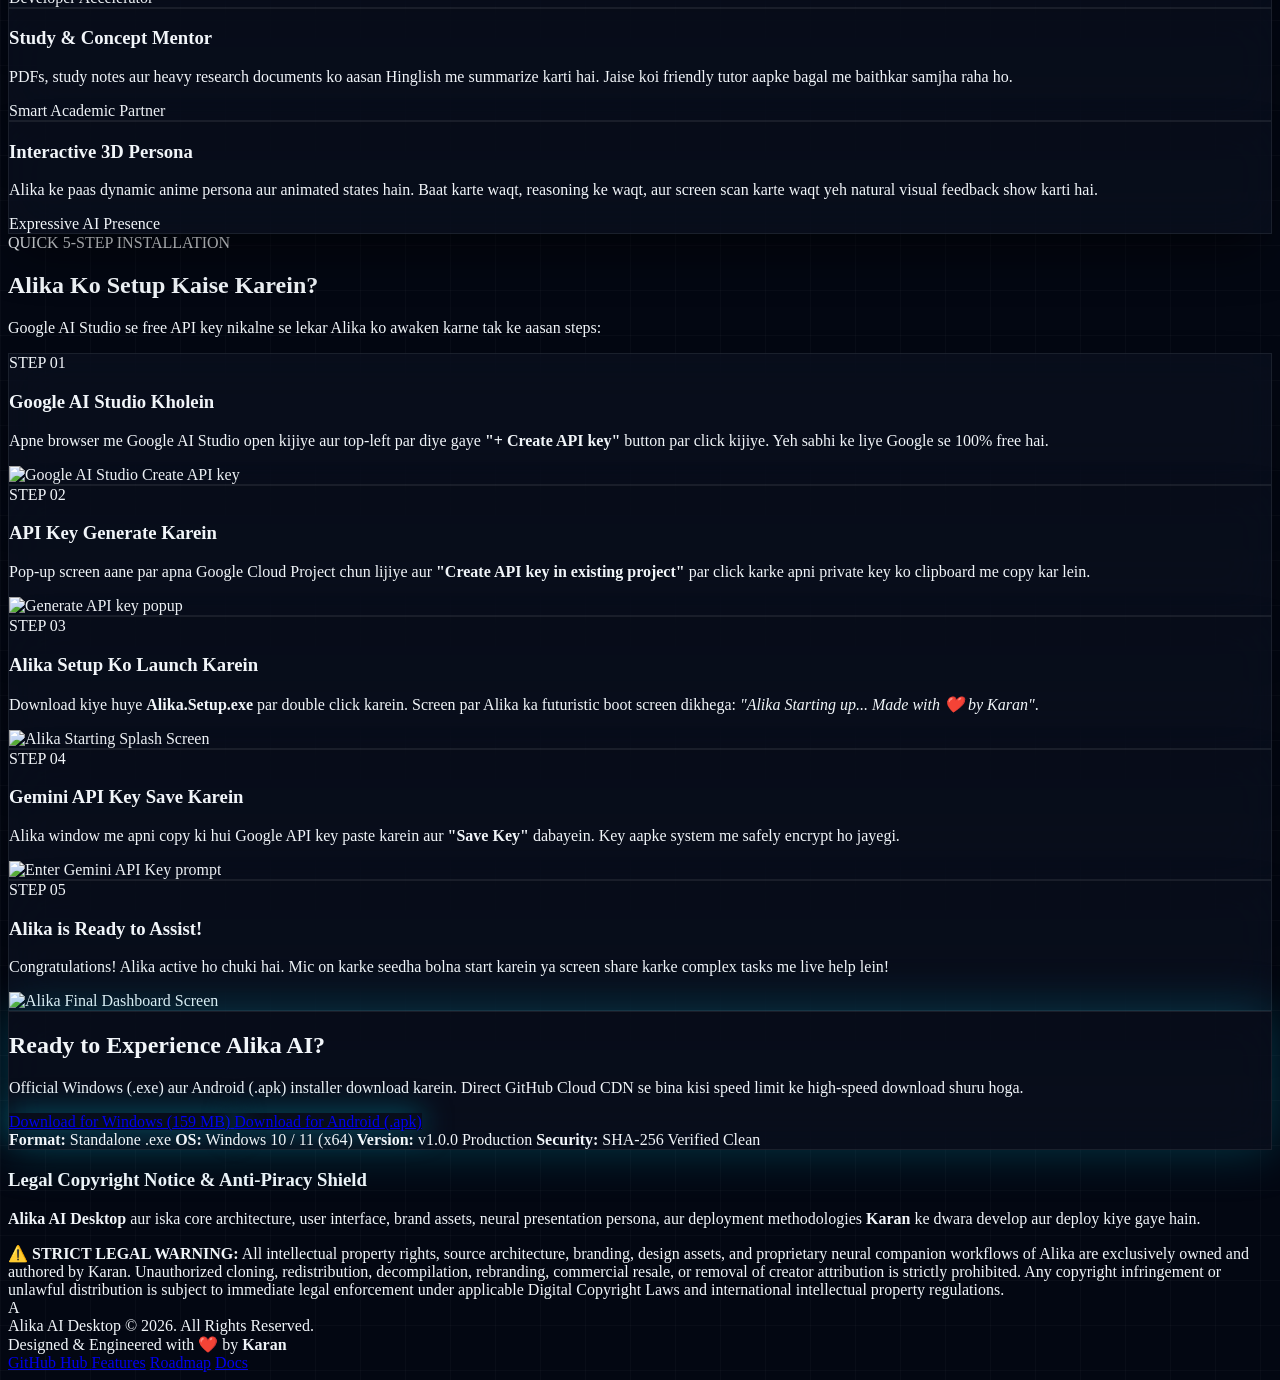
==== commit ef00c902: "Add files via upload" ====
--- a/Index.html
+++ b/Index.html
@@ -152,7 +152,7 @@
           class="px-5 py-2.5 rounded-xl text-xs font-black bg-cyan-400 hover:bg-cyan-300 text-slate-950 glow-btn transition-all duration-300 flex items-center gap-2"
         >
           <i data-lucide="download" class="w-4 h-4"></i>
-          <span>Get Free (.exe)</span>
+          <span>Get for Windows  (.exe)</span>
         </a>
       </div>
 
@@ -182,24 +182,36 @@
         Alika koi ordinary chatbot nahi hai—yeh ek autonomous real-time voice aur vision companion hai. Natural voice me continuous baat kijiye, apni screen live share karke mushkil code ya maths solve karwaiye, aur zero-lag responses paiye.
       </p>
 
-      <!-- CTA Buttons -->
-      <div class="flex flex-col sm:flex-row items-center justify-center gap-4 mt-10">
-        <a 
-          href="https://github.com/karansankhwar09-tech/Alika-releases/releases/download/v1.0.0/Alika.Setup.exe" 
-          class="w-full sm:w-auto px-8 py-4 rounded-2xl bg-cyan-400 hover:bg-cyan-300 text-slate-950 font-black text-base glow-btn flex items-center justify-center gap-3 transition-all transform hover:-translate-y-1"
-        >
-          <i data-lucide="download" class="w-5 h-5"></i>
-          <span>Download Alika Setup (159 MB)</span>
-        </a>
-        <a 
-          href="#setup" 
-          class="w-full sm:w-auto px-8 py-4 rounded-2xl bg-white/5 hover:bg-white/10 text-white font-bold text-base border border-white/10 flex items-center justify-center gap-2 transition"
-        >
-          <i data-lucide="compass" class="w-5 h-5"></i>
-          <span>5-Minute Setup Guide</span>
-        </a>
-      </div>
-
+     <!-- CTA Buttons -->
+<div class="flex flex-col sm:flex-row items-center justify-center gap-4 mt-10">
+  <!-- Windows Button -->
+  <a 
+    href="https://github.com/karansankhwar09-tech/Alika-releases/releases/download/v1.0.0/Alika.Setup.exe" 
+    class="w-full sm:w-auto px-8 py-4 rounded-2xl bg-cyan-400 hover:bg-cyan-300 text-slate-950 font-bold flex items-center justify-center gap-3 transition-all transform hover:-translate-y-1"
+  >
+    <i data-lucide="download" class="w-5 h-5"></i>
+    <span>Download Alika AI for Windows (.exe)</span>
+  </a>
+
+  <!-- Android Button -->
+  <a 
+    href="#android-link" 
+    id="android-download-link"
+    class="w-full sm:w-auto px-8 py-4 rounded-2xl bg-emerald-400 hover:bg-emerald-300 text-slate-950 font-bold flex items-center justify-center gap-3 transition-all transform hover:-translate-y-1"
+  >
+    <i data-lucide="smartphone" class="w-5 h-5"></i>
+    <span>Download Alika AI for Android (.apk)</span>
+  </a>
+
+  <!-- Setup Guide Button -->
+  <a 
+    href="#setup" 
+    class="w-full sm:w-auto px-8 py-4 rounded-2xl bg-white/5 hover:bg-white/10 text-white font-bold flex items-center justify-center gap-2 transition"
+  >
+    <i data-lucide="compass" class="w-5 h-5"></i>
+    <span>5-Minute Setup Guide</span>
+  </a>
+</div>
       <!-- Meta Badges -->
       <div class="mt-8 flex flex-wrap items-center justify-center gap-6 text-xs text-slate-400 font-mono">
         <span class="flex items-center gap-1.5"><i data-lucide="check-circle" class="w-4 h-4 text-emerald-400"></i> Windows 10 & 11 (64-bit)</span>
@@ -573,23 +585,30 @@
           <i data-lucide="cloud-download" class="w-8 h-8"></i>
         </div>
 
-        <h2 class="text-3xl sm:text-5xl font-black text-white tracking-tight">
-          Ready to Experience Alika?
-        </h2>
-        <p class="text-slate-400 mt-4 text-base sm:text-lg max-w-2xl mx-auto">
-          Official Windows v1.0.0 installer download karein. Direct GitHub Cloud CDN se bina kisi speed limit ke high-speed download shuru hoga.
-        </p>
-
-        <div class="mt-8 flex flex-col sm:flex-row items-center justify-center gap-4">
-          <a 
-            href="https://github.com/karansankhwar09-tech/Alika-releases/releases/download/v1.0.0/Alika.Setup.exe" 
-            class="w-full sm:w-auto px-10 py-5 rounded-2xl bg-cyan-400 hover:bg-cyan-300 text-slate-950 font-black text-lg glow-btn flex items-center justify-center gap-3 transition-all transform hover:scale-105"
-          >
-            <i data-lucide="download" class="w-6 h-6"></i>
-            <span>Download Alika Setup (159 MB)</span>
-          </a>
-        </div>
-
+       <h2 class="text-3xl sm:text-5xl font-black text-white tracking-tight">
+  Ready to Experience Alika AI?
+</h2>
+<p class="text-slate-400 mt-4 text-base sm:text-lg max-w-2xl mx-auto">
+  Official Windows (.exe) aur Android (.apk) installer download karein. Direct GitHub Cloud CDN se bina kisi speed limit ke high-speed download shuru hoga.
+</p>
+
+<div class="mt-8 flex flex-col sm:flex-row items-center justify-center gap-4">
+  <a 
+    href="https://github.com/karansankhwar09-tech/Alika-releases/releases/download/v1.0.0/Alika.Setup.exe" 
+    class="w-full sm:w-auto px-10 py-5 rounded-2xl bg-cyan-400 hover:bg-cyan-300 text-slate-950 font-black text-lg glow-btn flex items-center justify-center gap-3 transition-all transform hover:scale-105"
+  >
+    <i data-lucide="download" class="w-6 h-6"></i>
+    <span>Download for Windows (159 MB)</span>
+  </a>
+
+  <a 
+    href="#android-link" 
+    class="w-full sm:w-auto px-10 py-5 rounded-2xl bg-emerald-400 hover:bg-emerald-300 text-slate-950 font-black text-lg glow-btn flex items-center justify-center gap-3 transition-all transform hover:scale-105"
+  >
+    <i data-lucide="smartphone" class="w-6 h-6"></i>
+    <span>Download for Android (.apk)</span>
+  </a>
+</div>
         <div class="mt-8 text-xs font-mono text-slate-400 flex flex-wrap items-center justify-center gap-4 sm:gap-8">
           <span><strong>Format:</strong> Standalone .exe</span>
           <span><strong>OS:</strong> Windows 10 / 11 (x64)</span>
@@ -619,7 +638,7 @@
               <strong>Alika AI Desktop</strong> aur iska core architecture, user interface, brand assets, neural presentation persona, aur deployment methodologies <strong>Karan</strong> ke dwara develop aur deploy kiye gaye hain.
             </p>
             <div class="mt-4 p-4 rounded-xl bg-black/50 border border-rose-500/25 text-xs font-mono text-rose-300/90 leading-relaxed">
-              ⚠️ <strong>STRICT LEGAL WARNING:</strong> Kisi bhi vyakti, sanstha ya entity ko is software, brand identity, visual assets ya proprietary workflow ko unauthorized rebrand karne, duplicate/clone karne, bina author permission commercial resell karne, ya creator credits remove karke publicly claim karne ki sakht manahi hai. Any unauthorized cloning or intellectual property infringement is subject to strict legal action under applicable Digital Copyright Laws.
+              ⚠️   <strong>STRICT LEGAL WARNING:</strong> All intellectual property rights, source architecture, branding, design assets, and proprietary neural companion workflows of Alika are exclusively owned and authored by Karan. Unauthorized cloning, redistribution, decompilation, rebranding, commercial resale, or removal of creator attribution is strictly prohibited. Any copyright infringement or unlawful distribution is subject to immediate legal enforcement under applicable Digital Copyright Laws and international intellectual property regulations.
             </div>
           </div>
         </div>
